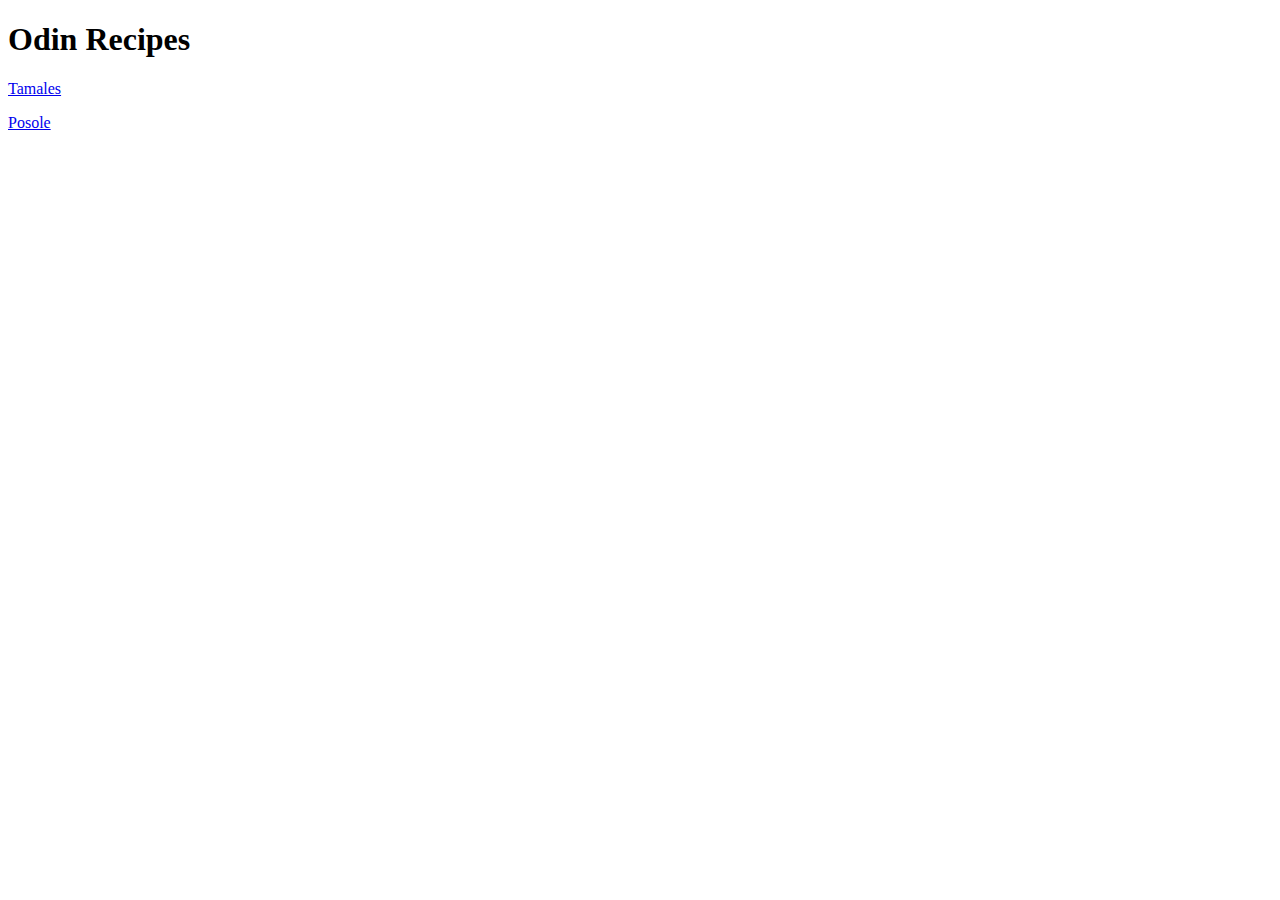
==== index.html @ 05c81a1a "Add two recipes" ====
<!DOCTYPE html>
<html>
    <head>
        <title>Recipe for Disaster!</title>
        <meta charset="UTF-8">
    </head>

    <body>
        <h1>Odin Recipes</h1>
        <p><a href="recipes/tamales.html">Tamales</a></p>
        <p><a href="recipes/posole.html">Posole</a></p>
    </body>
</html>
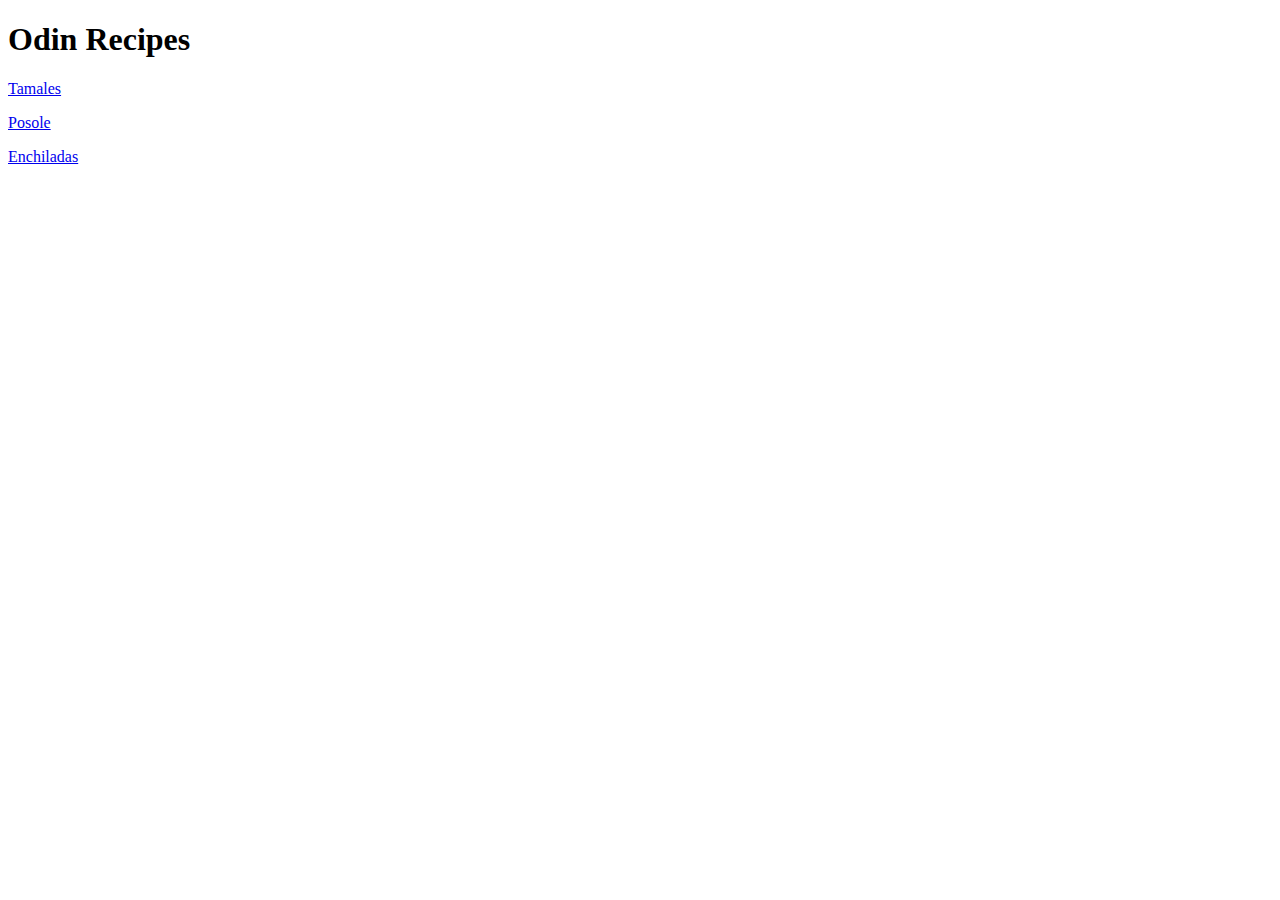
==== commit 4f61dec1: "Update index to include enchiladas recipe" ====
--- a/index.html
+++ b/index.html
@@ -9,5 +9,6 @@
         <h1>Odin Recipes</h1>
         <p><a href="recipes/tamales.html">Tamales</a></p>
         <p><a href="recipes/posole.html">Posole</a></p>
+        <p><a href="recipes/enchiladas.html">Enchiladas</a></p>
     </body>
 </html>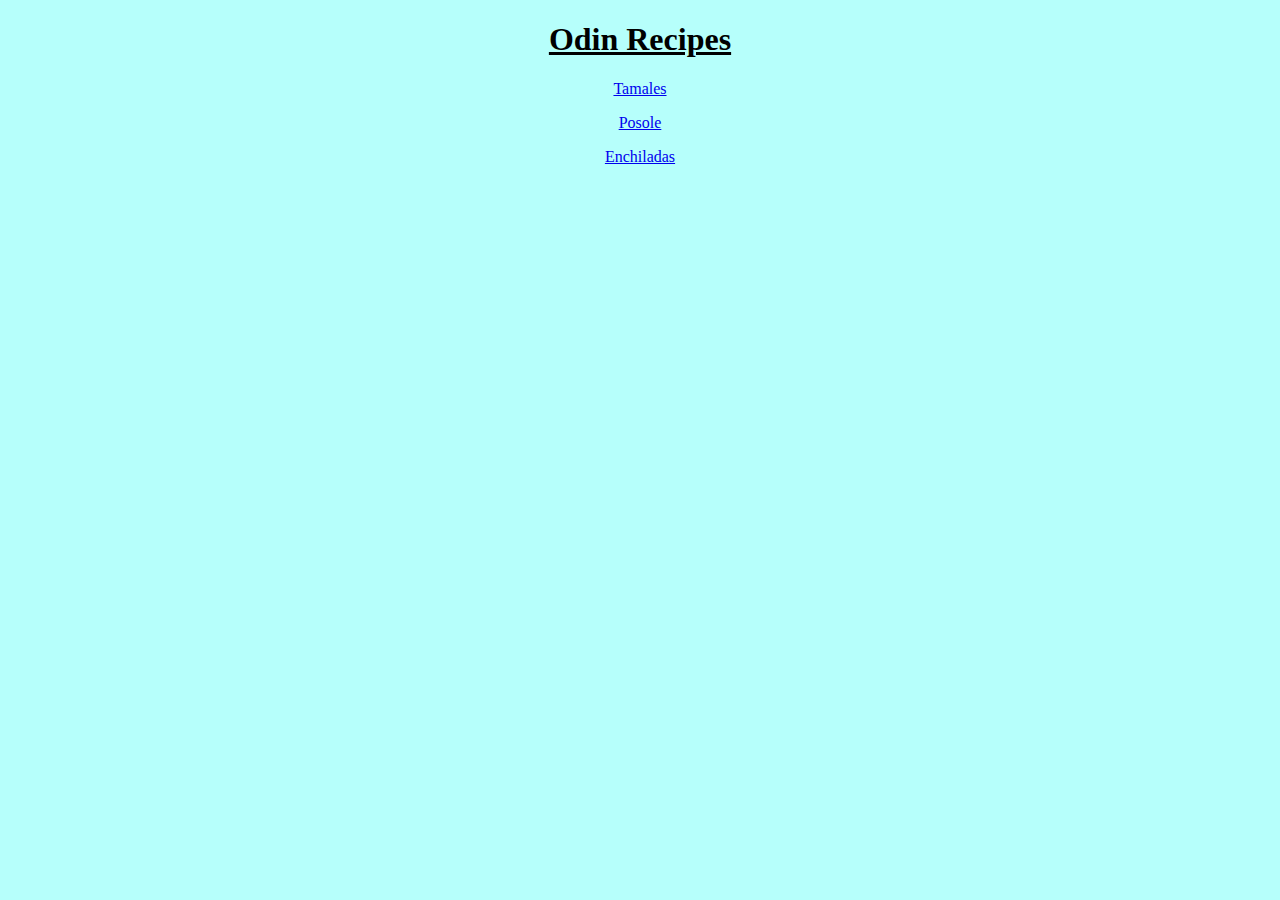
==== commit b6ea5826: "edit README and apply basic CSS" ====
--- a/index.html
+++ b/index.html
@@ -3,6 +3,7 @@
     <head>
         <title>Recipe for Disaster!</title>
         <meta charset="UTF-8">
+        <link rel="stylesheet" href="styles.css">
     </head>
 
     <body>
--- a/styles.css
+++ b/styles.css
@@ -0,0 +1,22 @@
+body {
+    background-color: rgb(182, 255, 251);
+    font-size: 16px;
+    text-align: center;
+}
+
+h1 {
+    text-align: center;
+    text-decoration: underline;
+}
+
+h3 {
+    text-align: center;
+}
+
+img {
+    width: 600px;
+    height: auto;
+    display: block;
+    margin-left: auto;
+    margin-right: auto;
+}